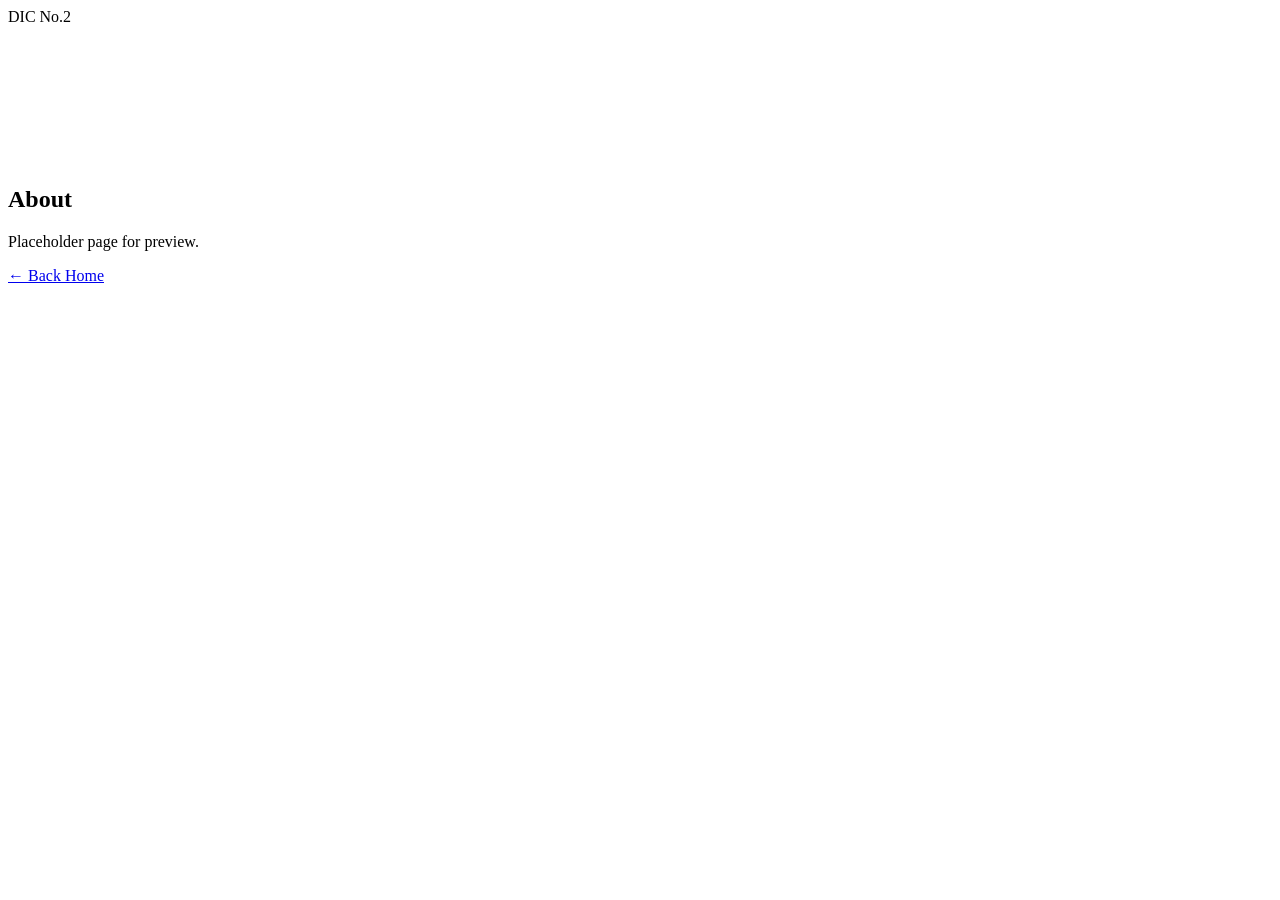
==== about.html @ c645ae95 "Add files via upload" ====
<!doctype html><html><head><meta charset="utf-8"><link rel="stylesheet" href="assets/css/style.css"><title>about</title></head><body><header class="nav"><div class="wrap"><div class="logo">DIC No.2</div></div></header><section class="section" style="padding-top:140px"><h1>About</h1><p>Placeholder page for preview.</p><p><a href="index.html">← Back Home</a></p></section></body></html>
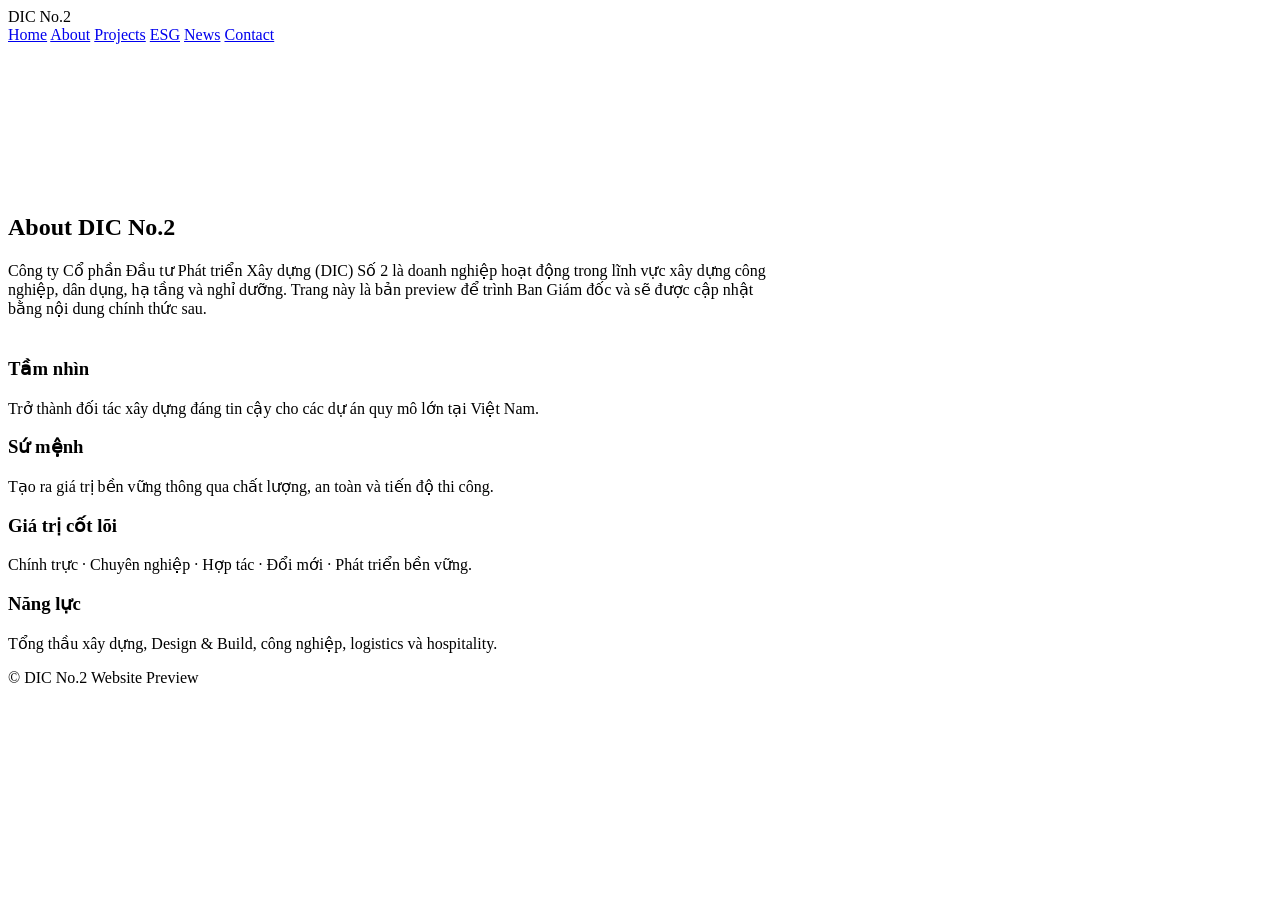
==== commit b27d6e50: "Add files via upload" ====
--- a/about.html
+++ b/about.html
@@ -1 +1,84 @@
-<!doctype html><html><head><meta charset="utf-8"><link rel="stylesheet" href="assets/css/style.css"><title>about</title></head><body><header class="nav"><div class="wrap"><div class="logo">DIC No.2</div></div></header><section class="section" style="padding-top:140px"><h1>About</h1><p>Placeholder page for preview.</p><p><a href="index.html">← Back Home</a></p></section></body></html>+<!DOCTYPE html>
+<html lang="vi">
+<head>
+<meta charset="UTF-8">
+<meta name="viewport" content="width=device-width,initial-scale=1">
+<title>About | DIC No.2</title>
+<link rel="preconnect" href="https://fonts.googleapis.com">
+<link href="https://fonts.googleapis.com/css2?family=Inter:wght@300;400;600;800&display=swap" rel="stylesheet">
+<link rel="stylesheet" href="assets/css/style.css">
+</head>
+<body>
+
+<header>
+<div class="container nav">
+<div class="logo">DIC No.2</div>
+<nav>
+<a href="index.html">Home</a>
+<a href="about.html">About</a>
+<a href="projects.html">Projects</a>
+<a href="esg.html">ESG</a>
+<a href="news.html">News</a>
+<a href="contact.html">Contact</a>
+</nav>
+</div>
+</header>
+
+<section class="section" style="padding-top:150px">
+<div class="container">
+
+<h2>About DIC No.2</h2>
+
+<p style="max-width:760px;margin-bottom:40px">
+Công ty Cổ phần Đầu tư Phát triển Xây dựng (DIC) Số 2 là doanh nghiệp hoạt động trong lĩnh vực xây dựng công nghiệp, dân dụng, hạ tầng và nghỉ dưỡng. Trang này là bản preview để trình Ban Giám đốc và sẽ được cập nhật bằng nội dung chính thức sau.
+</p>
+
+<div class="cards">
+
+<div class="card">
+<div class="thumb"></div>
+<div class="content">
+<h3>Tầm nhìn</h3>
+<p>Trở thành đối tác xây dựng đáng tin cậy cho các dự án quy mô lớn tại Việt Nam.</p>
+</div>
+</div>
+
+<div class="card">
+<div class="thumb"></div>
+<div class="content">
+<h3>Sứ mệnh</h3>
+<p>Tạo ra giá trị bền vững thông qua chất lượng, an toàn và tiến độ thi công.</p>
+</div>
+</div>
+
+<div class="card">
+<div class="thumb"></div>
+<div class="content">
+<h3>Giá trị cốt lõi</h3>
+<p>Chính trực · Chuyên nghiệp · Hợp tác · Đổi mới · Phát triển bền vững.</p>
+</div>
+</div>
+
+<div class="card">
+<div class="thumb"></div>
+<div class="content">
+<h3>Năng lực</h3>
+<p>Tổng thầu xây dựng, Design & Build, công nghiệp, logistics và hospitality.</p>
+</div>
+</div>
+
+</div>
+
+</div>
+</section>
+
+<footer>
+<div class="container">
+<p>© DIC No.2 Website Preview</p>
+</div>
+</footer>
+
+<script src="assets/js/main.js"></script>
+
+</body>
+</html>
